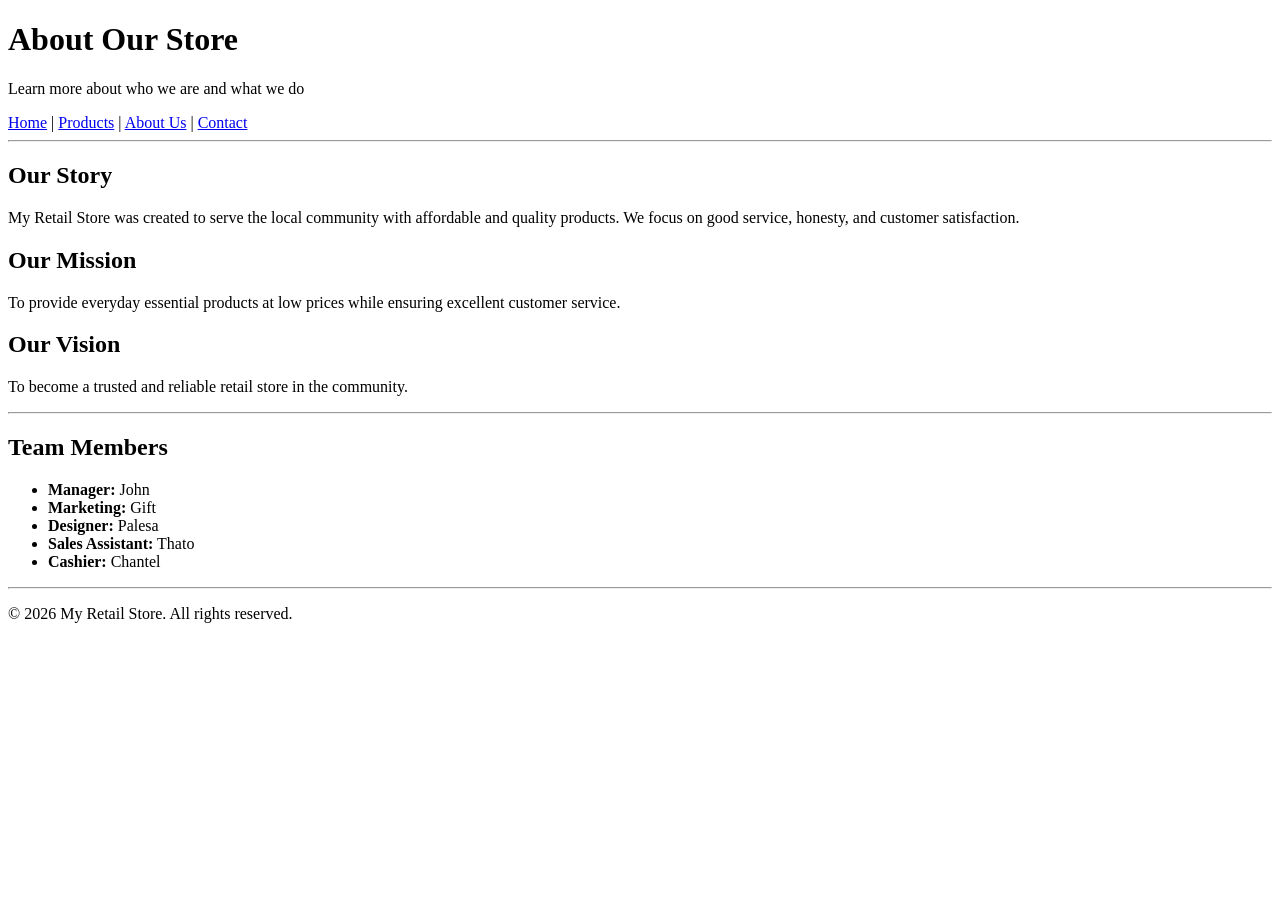
==== about.html @ 12732a98 "Initial commit - Karabo's Clothing Store website" ====
<!DOCTYPE html>
<html>
<head>
    <meta charset="UTF-8">
    <title>About Us - My Retail Store</title>
</head>

<body>

    <header>
        <h1>About Our Store</h1>
        <p>Learn more about who we are and what we do</p>
    </header>

    <nav>
        <a href="index.html">Home</a> |
        <a href="products.html">Products</a> |
        <a href="about.html">About Us</a> |
        <a href="contact.html">Contact</a>
    </nav>

    <hr>

    <section>
        <h2>Our Story</h2>
        <p>
            My Retail Store was created to serve the local community with affordable and
            quality products. We focus on good service, honesty, and customer satisfaction.
        </p>
    </section>

    <section>
        <h2>Our Mission</h2>
        <p>
            To provide everyday essential products at low prices while ensuring excellent
            customer service.
        </p>
    </section>

    <section>
        <h2>Our Vision</h2>
        <p>
            To become a trusted and reliable retail store in the community.
        </p>
    </section>

    <hr>

    <section>
        <h2>Team Members</h2>

        <ul>
            <li><strong>Manager:</strong> John</li>
            <li><strong>Marketing:</strong> Gift</li>
            <li><strong>Designer:</strong> Palesa</li>
            <li><strong>Sales Assistant:</strong> Thato</li>
            <li><strong>Cashier:</strong> Chantel</li>
        </ul>
    </section>

    <hr>

    <footer>
        <p>&copy; 2026 My Retail Store. All rights reserved.</p>
    </footer>

</body>
</html>
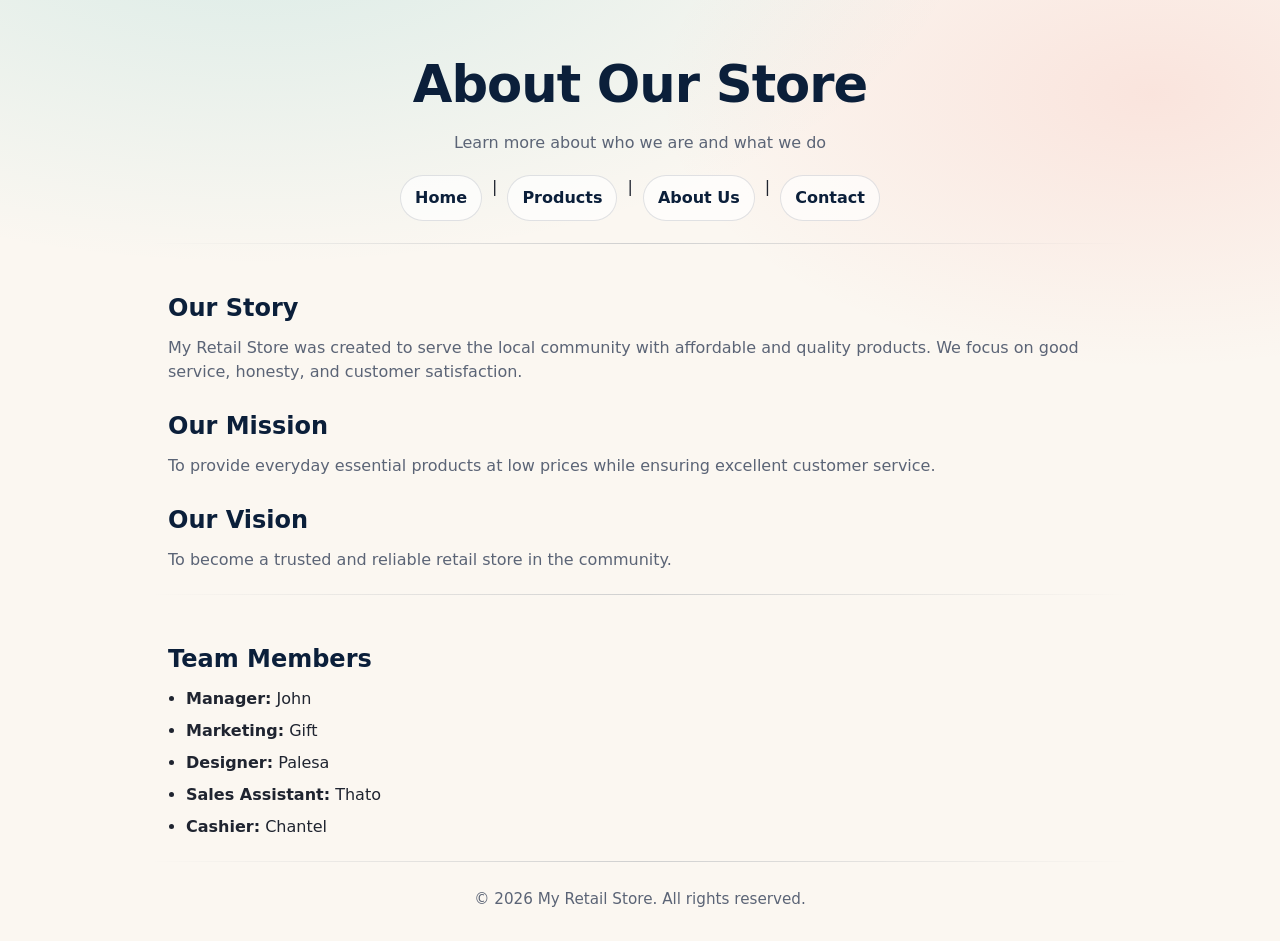
==== commit 590a1ba4: "." ====
--- a/about.html
+++ b/about.html
@@ -3,6 +3,7 @@
 <head>
     <meta charset="UTF-8">
     <title>About Us - My Retail Store</title>
+    <link rel="stylesheet" href="style.css">
 </head>
 
 <body>
--- a/style.css
+++ b/style.css
@@ -0,0 +1,221 @@
+/* =========================
+   Karabo's Clothing Store
+   Theme: Navy + Teal + Warm Coral
+   ========================= */
+
+:root {
+  --bg: #fbf7f1;           /* warm off-white */
+  --card: #ffffff;
+  --text: #1f2430;        /* near-black */
+  --muted: #5b6476;
+
+  --primary: #0b1f3a;    /* deep navy */
+  --primary-2: #123a66;
+
+  --accent: #0fa3a6;     /* rich teal */
+  --accent-2: #09a89b;
+  --cta: #f25c4d;        /* warm coral */
+  --cta-2: #e24f40;
+
+  --border: rgba(11, 31, 58, 0.12);
+  --shadow: 0 10px 24px rgba(11, 31, 58, 0.10);
+
+  --radius: 14px;
+  --radius-sm: 10px;
+
+  --maxw: 980px;
+}
+
+* { box-sizing: border-box; }
+
+body {
+  margin: 0;
+  font-family: system-ui, -apple-system, Segoe UI, Roboto, Arial, sans-serif;
+  background: radial-gradient(1200px 600px at 20% -10%, rgba(15, 163, 166, 0.14), transparent 60%),
+              radial-gradient(900px 500px at 90% 10%, rgba(242, 92, 77, 0.12), transparent 55%),
+              var(--bg);
+  color: var(--text);
+  line-height: 1.5;
+}
+
+header {
+  max-width: var(--maxw);
+  margin: 28px auto 0;
+  padding: 18px 18px 10px;
+}
+
+header h1 {
+  margin: 0;
+  font-size: clamp(2rem, 4vw, 3.2rem);
+  letter-spacing: -0.02em;
+  text-align: center;
+  color: var(--primary);
+}
+
+header p {
+  margin: 8px auto 0;
+  max-width: 60ch;
+  text-align: center;
+  color: var(--muted);
+}
+
+nav {
+  max-width: var(--maxw);
+  margin: 10px auto 18px;
+  padding: 0 18px;
+  display: flex;
+  flex-wrap: wrap;
+  justify-content: center;
+  gap: 10px;
+}
+
+nav a {
+  text-decoration: none;
+  color: var(--primary);
+  border: 1px solid var(--border);
+  padding: 10px 14px;
+  border-radius: 999px;
+  background: rgba(255, 255, 255, 0.65);
+  transition: transform 0.15s ease, background 0.15s ease, border-color 0.15s ease, color 0.15s ease;
+  font-weight: 600;
+}
+
+nav a:hover {
+  color: #061121;
+  border-color: rgba(15, 163, 166, 0.45);
+  background: rgba(15, 163, 166, 0.10);
+  transform: translateY(-1px);
+}
+
+hr {
+  max-width: var(--maxw);
+  margin: 22px auto;
+  border: 0;
+  height: 1px;
+  background: linear-gradient(90deg, transparent, rgba(11, 31, 58, 0.18), transparent);
+}
+
+section {
+  max-width: var(--maxw);
+  margin: 0 auto;
+  padding: 14px 18px 0;
+}
+
+section > h2 {
+  margin: 10px 0 10px;
+  color: var(--primary);
+  font-size: 1.5rem;
+}
+
+section p,
+section li {
+  color: var(--text);
+}
+
+section p {
+  margin: 8px 0 0;
+  color: var(--muted);
+}
+
+ul, ol {
+  margin: 10px 0 16px 18px;
+  padding: 0;
+  color: var(--muted);
+}
+
+li {
+  margin: 8px 0;
+}
+
+footer {
+  max-width: var(--maxw);
+  margin: 26px auto 30px;
+  padding: 0 18px;
+}
+
+footer p {
+  margin: 0;
+  color: var(--muted);
+  text-align: center;
+  font-size: 0.95rem;
+}
+
+/* Forms (enquiry.html) */
+form {
+  background: rgba(255, 255, 255, 0.75);
+  border: 1px solid var(--border);
+  border-radius: var(--radius);
+  padding: 18px;
+  box-shadow: var(--shadow);
+  margin: 10px 0 18px;
+}
+
+form p {
+  margin: 12px 0;
+}
+
+input[type="text"],
+input[type="email"],
+select,
+textarea {
+  width: 100%;
+  padding: 12px 12px;
+  border-radius: var(--radius-sm);
+  border: 1px solid rgba(11, 31, 58, 0.18);
+  background: #fff;
+  outline: none;
+  transition: border-color 0.15s ease, box-shadow 0.15s ease;
+  color: var(--text);
+  font-size: 1rem;
+}
+
+input:focus,
+select:focus,
+textarea:focus {
+  border-color: rgba(15, 163, 166, 0.7);
+  box-shadow: 0 0 0 4px rgba(15, 163, 166, 0.18);
+}
+
+textarea { resize: vertical; min-height: 120px; }
+
+input[type="submit"],
+input[type="reset"] {
+  appearance: none;
+  border: 0;
+  cursor: pointer;
+  font-weight: 700;
+  border-radius: 999px;
+  padding: 12px 18px;
+  margin-right: 10px;
+  margin-top: 8px;
+  transition: transform 0.15s ease, background 0.15s ease, box-shadow 0.15s ease;
+}
+
+input[type="submit"] {
+  background: linear-gradient(180deg, var(--cta), var(--cta-2));
+  color: #fff;
+  box-shadow: 0 8px 20px rgba(242, 92, 77, 0.25);
+}
+
+input[type="reset"] {
+  background: rgba(11, 31, 58, 0.08);
+  color: var(--primary);
+  border: 1px solid var(--border);
+  box-shadow: none;
+}
+
+input[type="submit"]:hover,
+input[type="reset"]:hover {
+  transform: translateY(-1px);
+}
+
+input[type="submit"]:active,
+input[type="reset"]:active {
+  transform: translateY(0px);
+}
+
+/* Keep existing h1 rule support but make it nicer site-wide */
+h1 {
+  font-size: inherit;
+}
+
